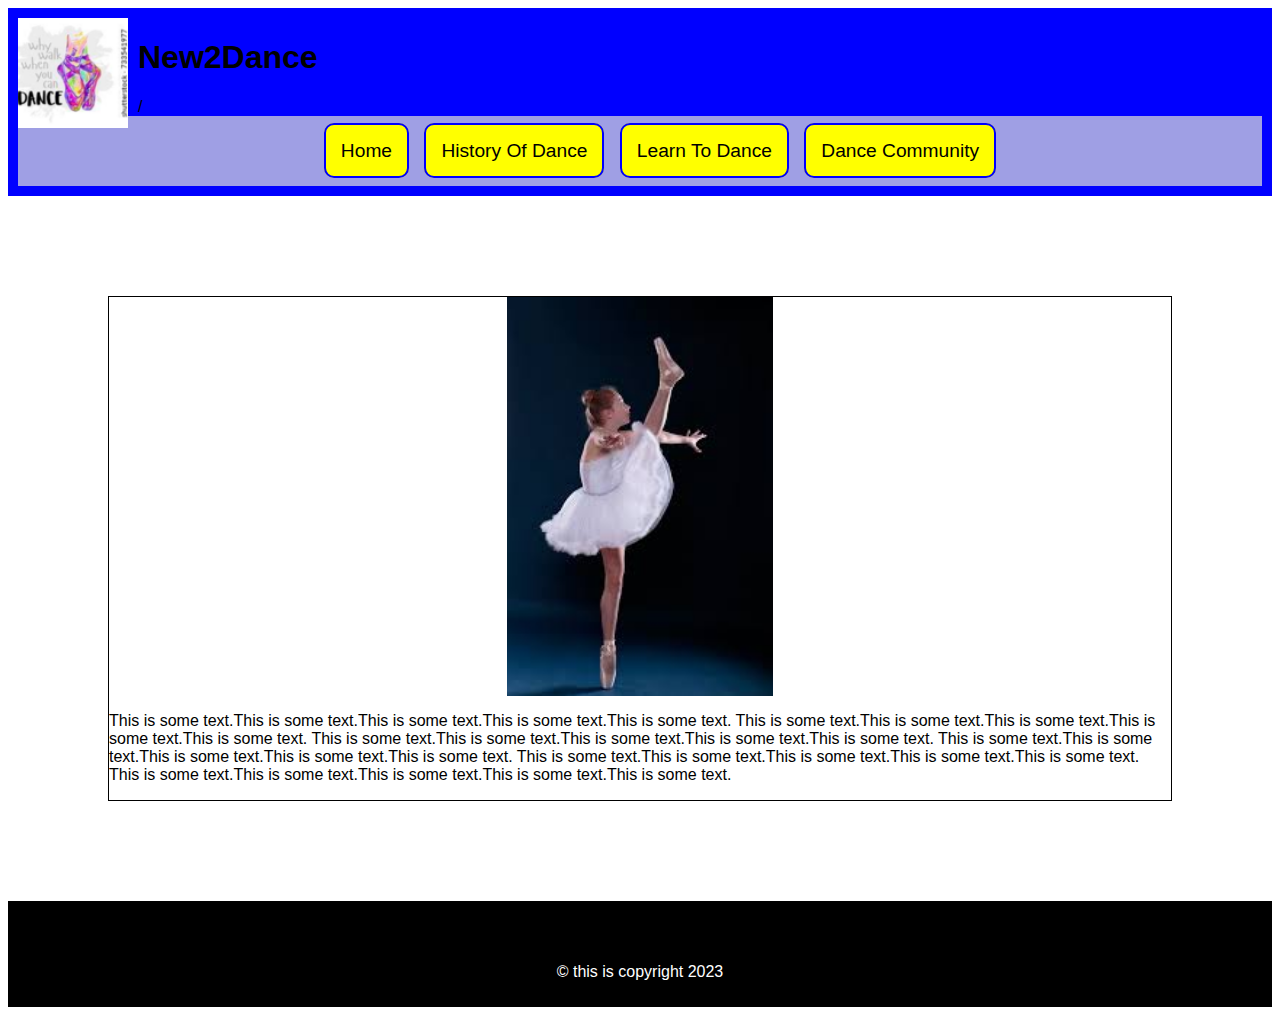
==== page2.html @ 2dcabdc0 "github repositry created" ====
<!--Thiss is my website on dance
    purpose: dance education
   created mar-23
date created: 23/02/23-->
<!DOCTYPE html>
<html lang="en">
    <head>
        <meta charset="utf-8"><!--8 bit char encoding, capable of encoding all possible characters-->
        <meta name="description" content="new2dance">
        <meta name="keywords" content="dance, dance styles, learn to dance, dancer, dancing">
        <title>New2Dance</title>
        <style></style>
 <link rel ="stylesheet" type="text/css" href="style/style.css">
    </head>
    <body>
        <header> 
         <!--inline styling for the image to the logo-->
            <img style="float:left; margin-right:10px;" src="images/favicon-96x96.png" alt="logo"width="110">
            <h1>New2Dance</h1>
                    <!--navigation/menu goes here-->
                    /<nav>
                     <ul>
                         <li><a href="home.html">Home</a></li>
                         <li><a href="page2.html">History Of Dance</a></li>
                         <li><a href="page3.html">Learn To Dance</a></li>
                         <li><a href="page4.html">Dance Community</a></li>

                     </ul>
                    </nav>
        </header>
      <main>
     <section class="sectionDisplay">
        <img width="300" src="images/ballet_frontkick.jpg" alt="front kick"class="center"/>
        <p>This is some text.This is some text.This is some text.This is some text.This is some text.
            This is some text.This is some text.This is some text.This is some text.This is some text.
            This is some text.This is some text.This is some text.This is some text.This is some text.
            This is some text.This is some text.This is some text.This is some text.This is some text.
            This is some text.This is some text.This is some text.This is some text.This is some text.
            This is some text.This is some text.This is some text.This is some text.This is some text.
        </p>
     </section>
      </main>
        <footer>
            <address>calry<br>sligo</br></address>
            <p id="copyright" class="right">&copy this is copyright 2023</p>              
        </footer>
     </body>
    
</html>
---- style/style.css ----
nav
{
    background-color: rgb(159, 159, 228);
    padding: 5px;
}
nav ul
{
    text-align: center;
    font-size: 1.2em;
}
nav ul li
{
    list-style-type:none;
    background-color: yellow;
    display: inline;/*horizontal display*/
    padding: 15px;
    margin: 5px;
    border: 2px; 
    border-style: solid;
    border-color: blue;
    border-radius: 10px;
}
nav ul li:hover
{
    background-color: darkgrey;
}
nav ul li a
{
    color:black;
    text-decoration: none;
}
header
{
    background-color: blue;
    padding: 10px;
}
footer
{
    padding: 10px;
    background-color: black;
}
footer p
{
    text-align: center;
    color: white;
}

body
{
    font-family: Verdana, Geneva, Tahoma, sans-serif;

}
/* Three image containers (use 25% for four, and 50% for two, etc) */
.column {
    float: left;
    width: 30%;
    padding: 5px;
  }
  
  /* Clear floats after image containers --> so images aren't with footer background*/
  .row::after {
    content: "";
    clear: both;
    display:table;
  }
  /*float image to the left of the text*/
  .leftText{
    float: left;
    width:25%;
    height:25%;
  }
  /*center and add margin around image and paragraph*/
  .sectionDisplay{
    border: 1px;
    border-color: #000000;
    border-style: solid;
    margin:100px; 
  }
  .center {
    display: block;
    margin-left: auto;
    margin-right: auto;
    width: 25%;
  }
  .textCenter{
    text-align: center;
  }
  .col_detail{
    column-count: 3;
    column-rule: 2px solid purple;
    column-gap: 50px;
    padding: 2px;
    text-align: justify;
}
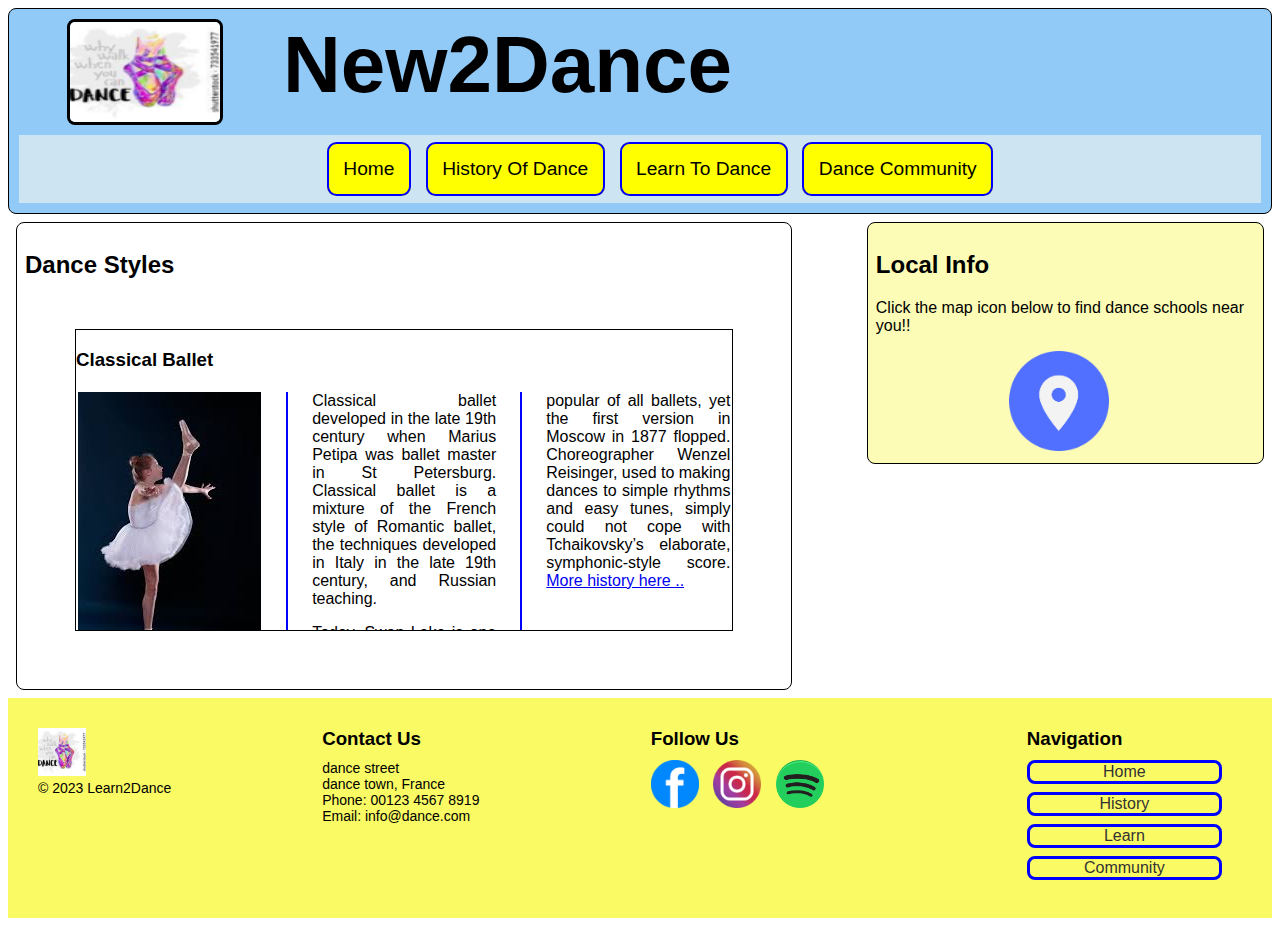
==== commit c7be630d: "almost completed checklist" ====
--- a/page2.html
+++ b/page2.html
@@ -6,21 +6,21 @@
 <html lang="en">
     <head>
         <meta charset="utf-8"><!--8 bit char encoding, capable of encoding all possible characters-->
-        <meta name="description" content="new2dance">
+        <meta name="description" content="history of dance">
         <meta name="keywords" content="dance, dance styles, learn to dance, dancer, dancing">
-        <title>New2Dance</title>
+        <title>History of Dance</title>
         <style></style>
  <link rel ="stylesheet" type="text/css" href="style/style.css">
     </head>
     <body>
         <header> 
          <!--inline styling for the image to the logo-->
-            <img style="float:left; margin-right:10px;" src="images/favicon-96x96.png" alt="logo"width="110">
+         <img class="logoImg" style="margin-right:10px;" src="images/favicon-96x96.png" alt="logo"width="150"height="100">
             <h1>New2Dance</h1>
                     <!--navigation/menu goes here-->
-                    /<nav>
+                    <nav>
                      <ul>
-                         <li><a href="home.html">Home</a></li>
+                         <li><a href="index.html">Home</a></li>
                          <li><a href="page2.html">History Of Dance</a></li>
                          <li><a href="page3.html">Learn To Dance</a></li>
                          <li><a href="page4.html">Dance Community</a></li>
@@ -29,21 +29,59 @@
                     </nav>
         </header>
       <main>
+        <h2>Dance Styles</h2>
      <section class="sectionDisplay">
-        <img width="300" src="images/ballet_frontkick.jpg" alt="front kick"class="center"/>
-        <p>This is some text.This is some text.This is some text.This is some text.This is some text.
-            This is some text.This is some text.This is some text.This is some text.This is some text.
-            This is some text.This is some text.This is some text.This is some text.This is some text.
-            This is some text.This is some text.This is some text.This is some text.This is some text.
-            This is some text.This is some text.This is some text.This is some text.This is some text.
-            This is some text.This is some text.This is some text.This is some text.This is some text.
-        </p>
+
+        <h3>Classical Ballet</h3>
+        <section class="col_detail">
+            <img class="showimages" src="images/ballet_frontkick.jpg"/>
+            <p> Classical ballet developed in the late 19th century when Marius Petipa was ballet master in St Petersburg. Classical ballet is a mixture of the French style of Romantic ballet, the techniques developed in Italy in the late 19th century, and Russian teaching.</p>
+             <p>Today, Swan Lake is one of the most famous and popular of all ballets, yet the first version in Moscow in 1877 flopped. Choreographer Wenzel Reisinger, used to making dances to simple rhythms and easy tunes, simply could not cope with Tchaikovsky’s elaborate, symphonic-style score.
+                <a href="http://www.vam.ac.uk/content/articles/c/classic-ballet/#:~:text=Classical%20ballet%20developed%20in%20the,19th%20century%2C%20and%20Russian%20teaching.">More history here ..</a>
+             </p>      
+        </section>
      </section>
       </main>
-        <footer>
-            <address>calry<br>sligo</br></address>
-            <p id="copyright" class="right">&copy this is copyright 2023</p>              
-        </footer>
+      <aside>
+        <h2>Local Info</h2>
+        <p>Click the map icon below to find dance schools near you!!
+        </p>
+          <a target="_blank" href="https://www.google.com/maps/search/dance+schools"><img class="center-image"src="images/map-icon-circle.png" width="100" height="100" alt="map icon"></a>
+      </aside>
+     
+      <footer>
+        <table class="footer-table">
+          <tr>
+            <td>
+              <img src="images/favicon-96x96.png" alt="Logo">
+              <p>&copy; 2023 Learn2Dance</p>
+            </td>
+            <td>
+              <h3>Contact Us</h3>
+              <p>dance street<br>dance town, France<br>Phone: 00123 4567 8919<br>Email: info@dance.com</p>
+            </td>
+            <td>
+              <h3>Follow Us</h3>
+              <ul class="social-media">
+                <li><a target="_blank" href="https://www.facebook.com/"><img src="images/facebook.png"></a></li>
+                <li><a target="_blank" href="https://www.instagram.com/"><img src="images/insta.png"></a></li>
+                <li><a target="_blank" href="https://www.spotify.com/"><img src="images/spotify.png"></a></li>
+              </ul>
+            </td>
+            <td>
+                <h3>Navigation</h3>
+                <nav >
+                  <ol type="1">
+                    <li ><a href="index.html">Home</a></li>
+                    <li><a href="page2.html">History</a></li>
+                    <li><a href="page3.html">Learn</a></li>
+                    <li><a href="page4.html">Community</a></li>
+                  </ol>
+                </nav>
+              </td>
+          </tr>
+        </table>
+      </footer>
      </body>
     
 </html>--- a/style/style.css
+++ b/style/style.css
@@ -1,55 +1,169 @@
 
-nav
-{
-    background-color: rgb(159, 159, 228);
-    padding: 5px;
-}
-nav ul
+header nav
+{
+    background-color: rgb(205, 228, 243);
+    padding: 0.25em;
+    grid-area: nav;
+}
+header nav ul
 {
     text-align: center;
     font-size: 1.2em;
 }
-nav ul li
+header nav ul li
 {
     list-style-type:none;
+    display: inline;/*horizontal display*/
     background-color: yellow;
-    display: inline;/*horizontal display*/
-    padding: 15px;
-    margin: 5px;
+    padding: 0.75em;
+    margin: 0.25em;
     border: 2px; 
     border-style: solid;
     border-color: blue;
-    border-radius: 10px;
-}
-nav ul li:hover
-{
-    background-color: darkgrey;
-}
-nav ul li a
+    border-radius: 0.5em;
+}
+header nav ul li:hover
+{
+    background-color: rgb(172, 168, 168);
+}
+header nav ul li a
 {
     color:black;
     text-decoration: none;
 }
 header
 {
-    background-color: blue;
+    background-color:rgb(145, 201, 247);
     padding: 10px;
-}
-footer
-{
-    padding: 10px;
-    background-color: black;
-}
-footer p
-{
-    text-align: center;
-    color: white;
+
+    display:grid;
+    grid-template-columns: auto 1fr;
+    grid-template-areas: 
+    "logo title"
+    "nav nav";
+    grid-gap:10px;
+
+    border: 0.1em; 
+    border-style: solid;
+    border-color:black;
+    border-radius: 0.5em;
+}
+header h1{
+  font-size: 5em;
+  margin:0;
+  margin-left:0.5em;
+  grid-area: title;
+}
+.logoImg{
+  grid-area: logo;
+  margin-left:3em;
+  border: 0.2em; 
+  border-style: solid;
+  border-color:black;
+  border-radius: 0.5em;
+}
+#header{
+  padding: 10px;
+  background-color: transparent;
+  border: 0.1em; 
+  border-style: solid;
+  border-color:transparent;
+  border-radius: 0.5em;
+}
+footer {
+  background-color: rgb(250, 250, 101);
+  padding: 20px;
+  clear: both;
+}
+
+.footer-table {
+  width: 100%;
+  border-collapse: collapse;
+}
+
+.footer-table td {
+  vertical-align: top;
+  padding: 10px;
+}
+
+.footer-table img {
+  max-width: 100%;
+  height: auto;
+}
+
+.footer-table p {
+  font-size: 14px;
+  margin: 0;
+}
+
+.footer-table h3 {
+  margin: 0 0 10px;
+}
+
+.social-media {
+  list-style: none;
+  margin: 0;
+  padding: 0;
+}
+
+.social-media li {
+  display: inline-block;
+  margin-right: 10px;
+}
+footer img{
+    max-width: 3em;
+    max-height: 3em;
+}
+footer nav ol{
+  margin: 0;
+  padding: 0;
+}
+
+footer nav ol li{
+  display:block;
+  margin-right: 20px;
+  margin-bottom: 0.5em;
+  border: 0.2em; 
+  border-style: solid;
+  border-color:blue;
+  border-radius: 0.5em;
+  text-align: center;
+}
+footer nav ol li:hover{
+    background-color: rgb(145, 201, 247);
+}
+footer nav ol li a{
+  color: #333;
+  text-decoration: none;
+  font-size: 16px;
+
 }
 
 body
 {
     font-family: Verdana, Geneva, Tahoma, sans-serif;
-
+}
+main{
+  width: 60%;
+  padding: 0.5em;
+  margin: 0.5em;
+  float: left;
+  background-color: white;
+  border: 0.1em; 
+  border-style: solid;
+  border-color: black;
+  border-radius: 0.5em;
+}
+aside {
+  width: 30%;
+  padding: 0.5em;
+  margin: 0.5em;
+  float: right;
+  background-color: rgb(252, 252, 182);
+  border: 0.1em; 
+  border-style: solid;
+  border-color:black;
+  border-radius: 0.5em;
 }
 /* Three image containers (use 25% for four, and 50% for two, etc) */
 .column {
@@ -75,7 +189,9 @@
     border: 1px;
     border-color: #000000;
     border-style: solid;
-    margin:100px; 
+    margin:50px; 
+    max-height: 300px;
+    overflow: auto;
   }
   .center {
     display: block;
@@ -83,13 +199,47 @@
     margin-right: auto;
     width: 25%;
   }
+  .center-image{
+    margin-left: 35%;
+    margin-right: 65%;
+  }
   .textCenter{
     text-align: center;
   }
   .col_detail{
     column-count: 3;
-    column-rule: 2px solid purple;
+    column-rule: 2px solid blue;
     column-gap: 50px;
     padding: 2px;
     text-align: justify;
 }
+.formHeader{
+  font-style: italic;
+  text-align: center;
+  font-weight: bold;
+  font-size: 2em;
+  color: black;
+  border: 0.2em; 
+  border-style: solid;
+  border-color:black;
+  border-radius: 0.5em;
+  background-color: yellow;
+}
+.required{
+  font-weight:bold ;
+  color:red;
+}
+.border{
+  border: 0.2em; 
+  border-style: solid;
+  border-color:transparent;
+  border-radius: 0.5em;
+}
+.videoContent{
+  float:right;
+  width:49%;
+  border:2px solid black;
+  max-height:450px;
+  min-height:450px;
+  overflow:auto;
+}
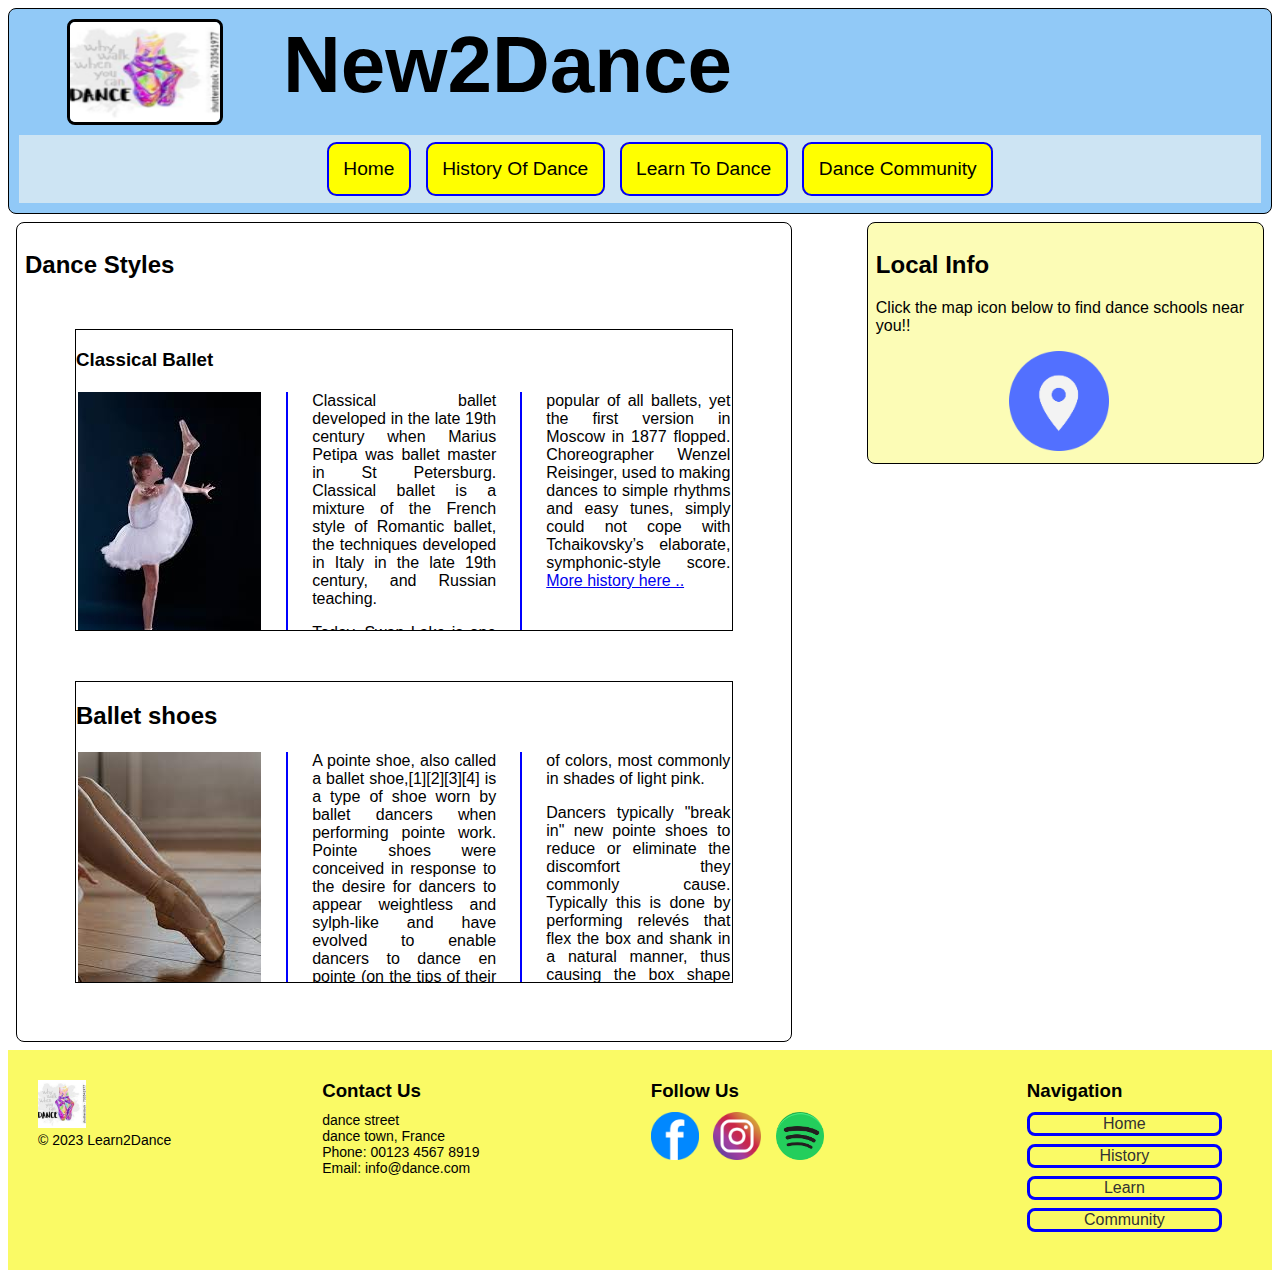
==== commit 1d7030d4: "first draft complete" ====
--- a/page2.html
+++ b/page2.html
@@ -37,10 +37,20 @@
             <img class="showimages" src="images/ballet_frontkick.jpg"/>
             <p> Classical ballet developed in the late 19th century when Marius Petipa was ballet master in St Petersburg. Classical ballet is a mixture of the French style of Romantic ballet, the techniques developed in Italy in the late 19th century, and Russian teaching.</p>
              <p>Today, Swan Lake is one of the most famous and popular of all ballets, yet the first version in Moscow in 1877 flopped. Choreographer Wenzel Reisinger, used to making dances to simple rhythms and easy tunes, simply could not cope with Tchaikovsky’s elaborate, symphonic-style score.
-                <a href="http://www.vam.ac.uk/content/articles/c/classic-ballet/#:~:text=Classical%20ballet%20developed%20in%20the,19th%20century%2C%20and%20Russian%20teaching.">More history here ..</a>
+                <a target="_blank" href="http://www.vam.ac.uk/content/articles/c/classic-ballet/#:~:text=Classical%20ballet%20developed%20in%20the,19th%20century%2C%20and%20Russian%20teaching.">More history here ..</a>
              </p>      
         </section>
+      </section>
+      <section class="sectionDisplay">
+        <h2>Ballet shoes</h2>
+        <section class="col_detail">
+          <img class="showimages" src="images/balletshoes.jpg"/>
+          <p> A pointe shoe, also called a ballet shoe,[1][2][3][4] is a type of shoe worn by ballet dancers when performing pointe work. Pointe shoes were conceived in response to the desire for dancers to appear weightless and sylph-like and have evolved to enable dancers to dance en pointe (on the tips of their toes) for extended periods of time. They are manufactured in a variety of colors, most commonly in shades of light pink.</p>
+           <p>Dancers typically "break in" new pointe shoes to reduce or eliminate the discomfort they commonly cause. Typically this is done by performing relevés that flex the box and shank in a natural manner, thus causing the box shape and shank flex points to adapt to the dancer's feet
+              <a target="_blank" href="https://en.wikipedia.org/wiki/Pointe_shoe">More info here ..</a>
+           </p>      
      </section>
+    </section>
       </main>
       <aside>
         <h2>Local Info</h2>
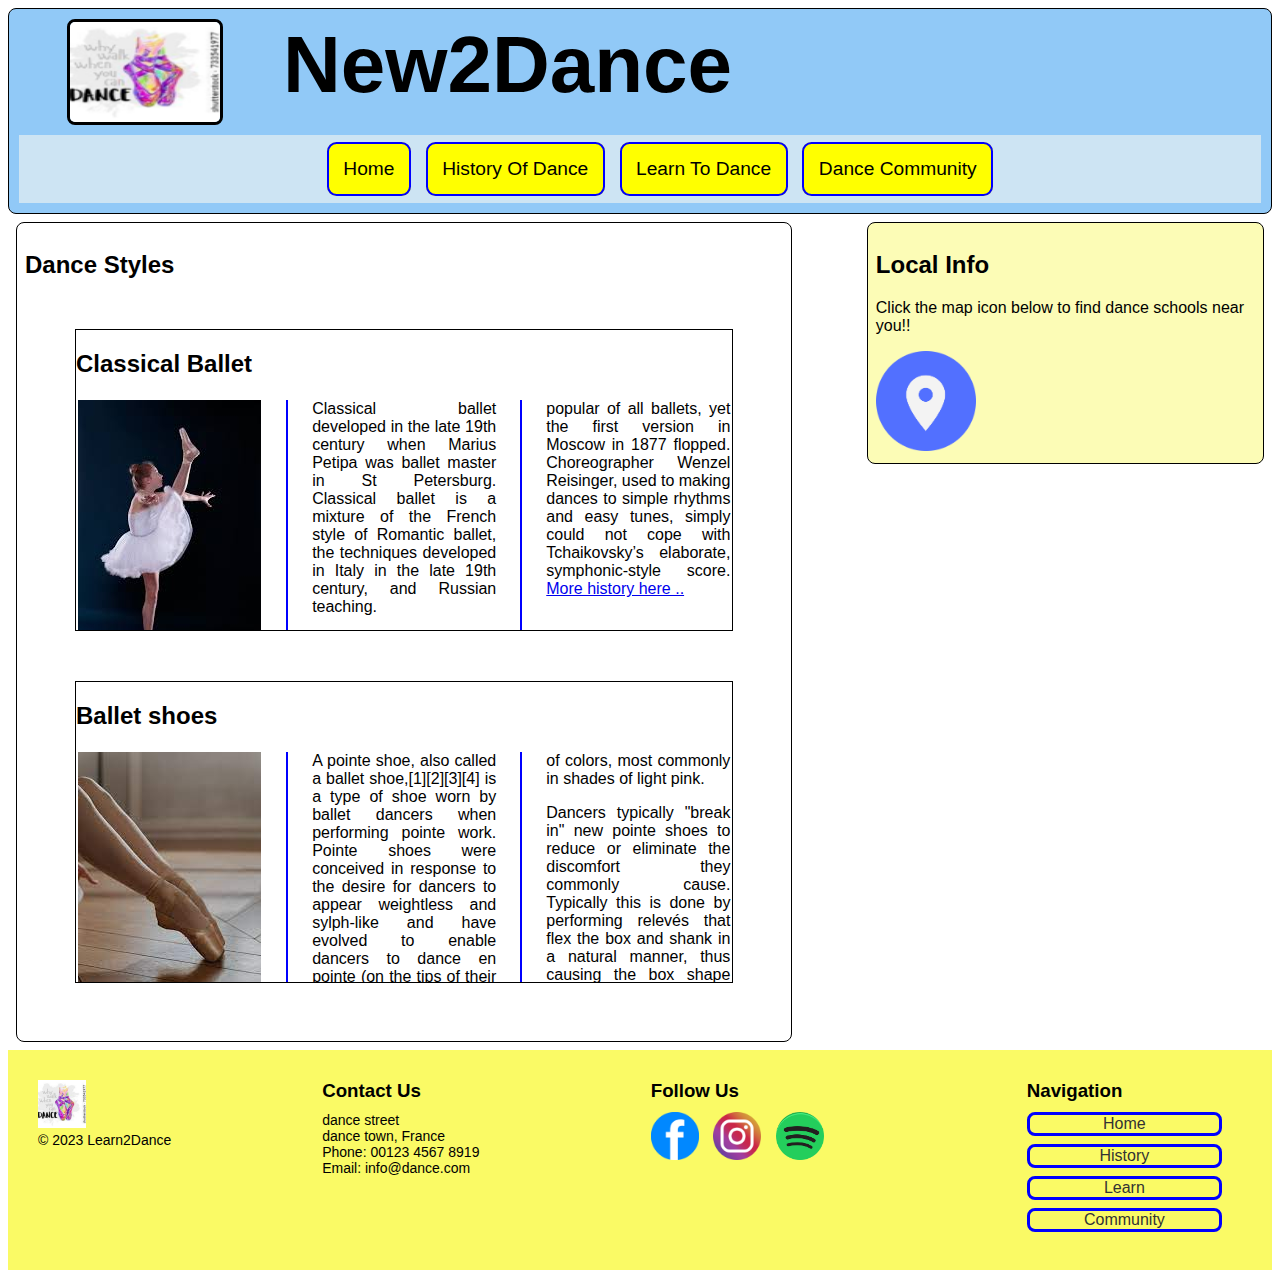
==== commit 833b0467: "code validated" ====
--- a/page2.html
+++ b/page2.html
@@ -1,7 +1,7 @@
 <!--Thiss is my website on dance
     purpose: dance education
-   created mar-23
-date created: 23/02/23-->
+    page 2
+   created Apr-23-->
 <!DOCTYPE html>
 <html lang="en">
     <head>
@@ -9,13 +9,14 @@
         <meta name="description" content="history of dance">
         <meta name="keywords" content="dance, dance styles, learn to dance, dancer, dancing">
         <title>History of Dance</title>
+        <link rel="icon" type="image/x-icon" href="images/favicon.ico">
         <style></style>
  <link rel ="stylesheet" type="text/css" href="style/style.css">
     </head>
     <body>
         <header> 
          <!--inline styling for the image to the logo-->
-         <img class="logoImg" style="margin-right:10px;" src="images/favicon-96x96.png" alt="logo"width="150"height="100">
+         <img class="logoImg" style="margin-right:10px;" src="images/favicon-96x96.png" alt="logo" width="150" height="100">
             <h1>New2Dance</h1>
                     <!--navigation/menu goes here-->
                     <nav>
@@ -32,9 +33,9 @@
         <h2>Dance Styles</h2>
      <section class="sectionDisplay">
 
-        <h3>Classical Ballet</h3>
+        <h2>Classical Ballet</h2>
         <section class="col_detail">
-            <img class="showimages" src="images/ballet_frontkick.jpg"/>
+            <img class="showimages" src="images/ballet_frontkick.jpg" alt="ballet dancer leg kick">
             <p> Classical ballet developed in the late 19th century when Marius Petipa was ballet master in St Petersburg. Classical ballet is a mixture of the French style of Romantic ballet, the techniques developed in Italy in the late 19th century, and Russian teaching.</p>
              <p>Today, Swan Lake is one of the most famous and popular of all ballets, yet the first version in Moscow in 1877 flopped. Choreographer Wenzel Reisinger, used to making dances to simple rhythms and easy tunes, simply could not cope with Tchaikovsky’s elaborate, symphonic-style score.
                 <a target="_blank" href="http://www.vam.ac.uk/content/articles/c/classic-ballet/#:~:text=Classical%20ballet%20developed%20in%20the,19th%20century%2C%20and%20Russian%20teaching.">More history here ..</a>
@@ -44,7 +45,7 @@
       <section class="sectionDisplay">
         <h2>Ballet shoes</h2>
         <section class="col_detail">
-          <img class="showimages" src="images/balletshoes.jpg"/>
+          <img class="showimages" src="images/balletshoes.jpg" alt="ballet pointe shoes">
           <p> A pointe shoe, also called a ballet shoe,[1][2][3][4] is a type of shoe worn by ballet dancers when performing pointe work. Pointe shoes were conceived in response to the desire for dancers to appear weightless and sylph-like and have evolved to enable dancers to dance en pointe (on the tips of their toes) for extended periods of time. They are manufactured in a variety of colors, most commonly in shades of light pink.</p>
            <p>Dancers typically "break in" new pointe shoes to reduce or eliminate the discomfort they commonly cause. Typically this is done by performing relevés that flex the box and shank in a natural manner, thus causing the box shape and shank flex points to adapt to the dancer's feet
               <a target="_blank" href="https://en.wikipedia.org/wiki/Pointe_shoe">More info here ..</a>
@@ -56,7 +57,7 @@
         <h2>Local Info</h2>
         <p>Click the map icon below to find dance schools near you!!
         </p>
-          <a target="_blank" href="https://www.google.com/maps/search/dance+schools"><img class="center-image"src="images/map-icon-circle.png" width="100" height="100" alt="map icon"></a>
+          <a target="_blank" href="https://www.google.com/maps/search/dance+schools"><img class="center-image" src="images/map-icon-circle.png" width="100" height="100" alt="map icon"></a>
       </aside>
      
       <footer>
@@ -73,9 +74,9 @@
             <td>
               <h3>Follow Us</h3>
               <ul class="social-media">
-                <li><a target="_blank" href="https://www.facebook.com/"><img src="images/facebook.png"></a></li>
-                <li><a target="_blank" href="https://www.instagram.com/"><img src="images/insta.png"></a></li>
-                <li><a target="_blank" href="https://www.spotify.com/"><img src="images/spotify.png"></a></li>
+                <li><a target="_blank" href="https://www.facebook.com/"><img src="images/facebook.png" alt="facebook logo"></a></li>
+                <li><a target="_blank" href="https://www.instagram.com/"><img src="images/insta.png" alt="instagram logo"></a></li>
+                <li><a target="_blank" href="https://www.spotify.com/"><img src="images/spotify.png" alt="spotify logo"></a></li>
               </ul>
             </td>
             <td>
--- a/style/style.css
+++ b/style/style.css
@@ -171,19 +171,7 @@
     width: 30%;
     padding: 5px;
   }
-  
-  /* Clear floats after image containers --> so images aren't with footer background*/
-  .row::after {
-    content: "";
-    clear: both;
-    display:table;
-  }
-  /*float image to the left of the text*/
-  .leftText{
-    float: left;
-    width:25%;
-    height:25%;
-  }
+
   /*center and add margin around image and paragraph*/
   .sectionDisplay{
     border: 1px;
@@ -199,10 +187,7 @@
     margin-right: auto;
     width: 25%;
   }
-  .center-image{
-    margin-left: 35%;
-    margin-right: 65%;
-  }
+
   .textCenter{
     text-align: center;
   }
@@ -234,6 +219,7 @@
   border-style: solid;
   border-color:transparent;
   border-radius: 0.5em;
+  width:100%;
 }
 .videoContent{
   float:right;
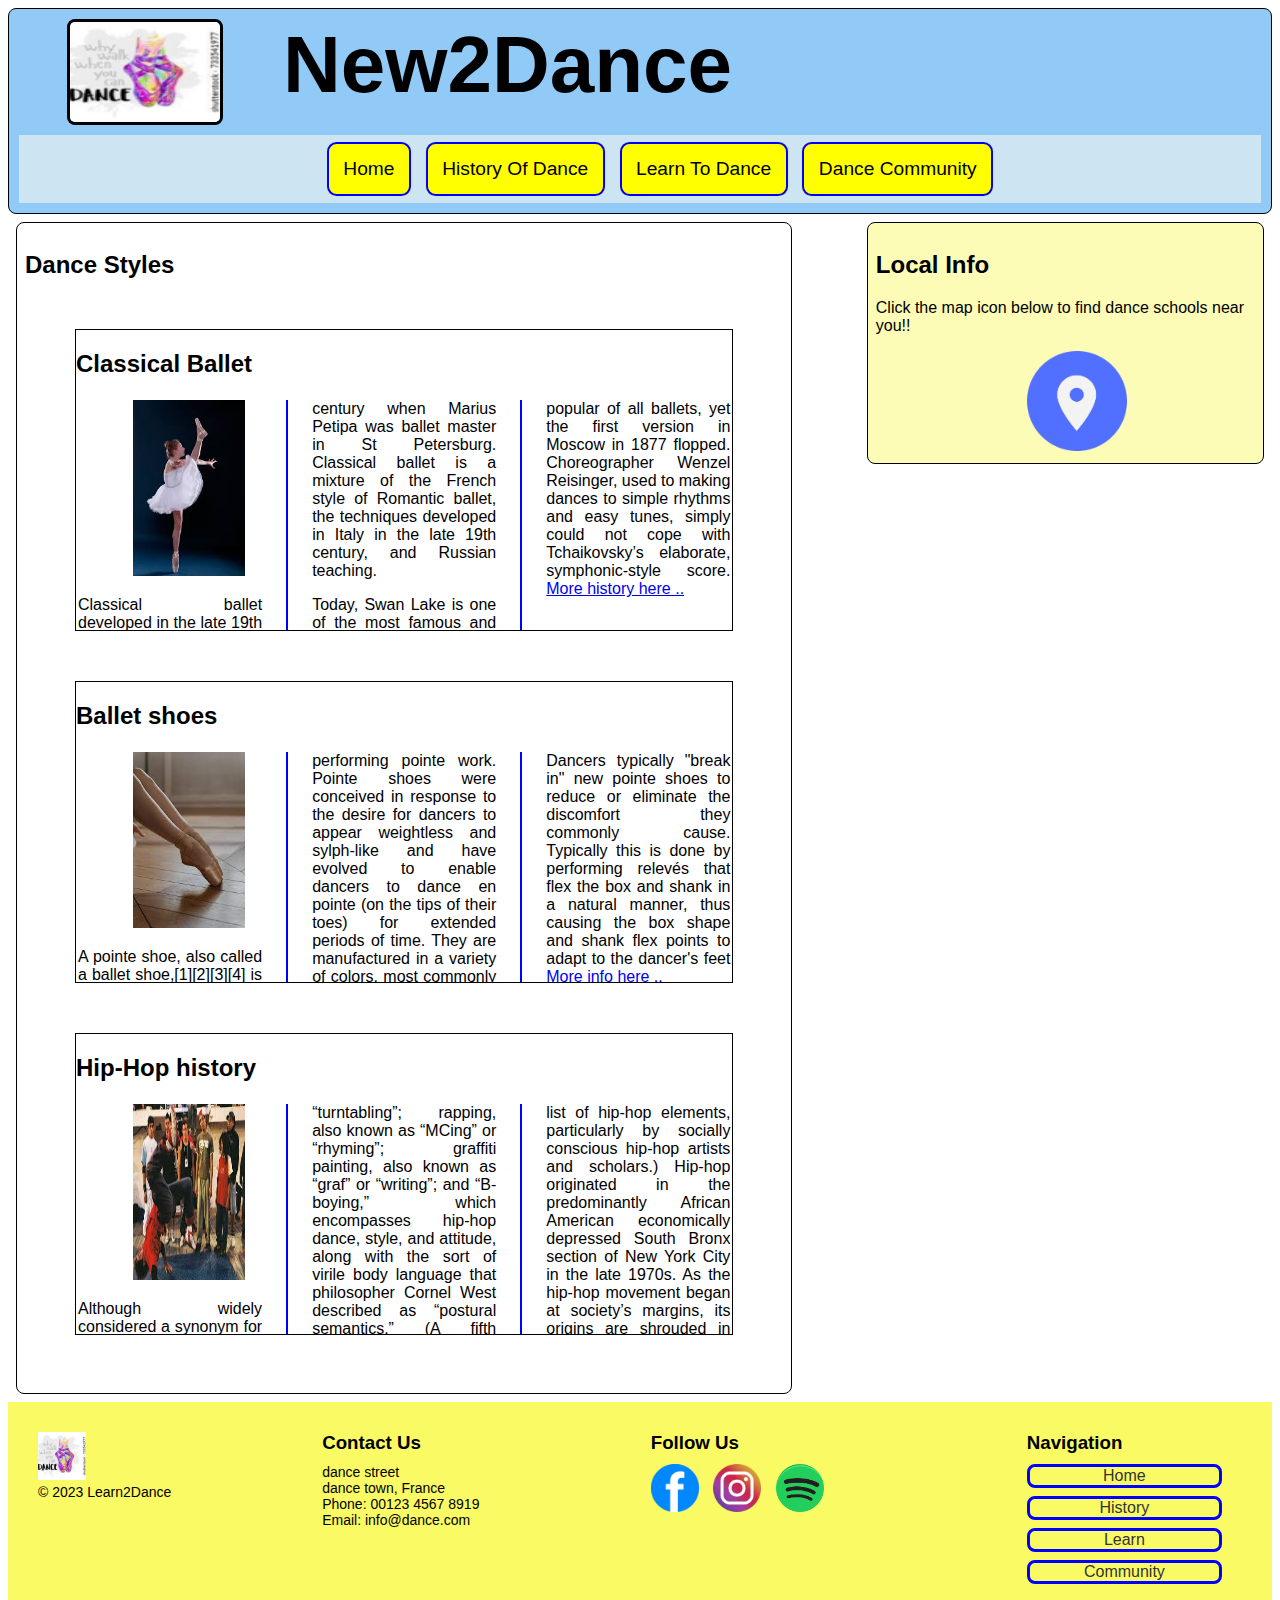
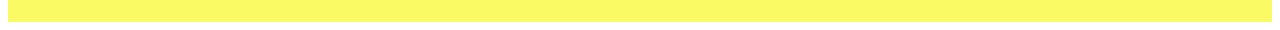
==== commit ee3af82b: "complete code" ====
--- a/page2.html
+++ b/page2.html
@@ -35,7 +35,7 @@
 
         <h2>Classical Ballet</h2>
         <section class="col_detail">
-            <img class="showimages" src="images/ballet_frontkick.jpg" alt="ballet dancer leg kick">
+            <img class="col-images" src="images/ballet_frontkick.jpg" alt="ballet dancer leg kick">
             <p> Classical ballet developed in the late 19th century when Marius Petipa was ballet master in St Petersburg. Classical ballet is a mixture of the French style of Romantic ballet, the techniques developed in Italy in the late 19th century, and Russian teaching.</p>
              <p>Today, Swan Lake is one of the most famous and popular of all ballets, yet the first version in Moscow in 1877 flopped. Choreographer Wenzel Reisinger, used to making dances to simple rhythms and easy tunes, simply could not cope with Tchaikovsky’s elaborate, symphonic-style score.
                 <a target="_blank" href="http://www.vam.ac.uk/content/articles/c/classic-ballet/#:~:text=Classical%20ballet%20developed%20in%20the,19th%20century%2C%20and%20Russian%20teaching.">More history here ..</a>
@@ -45,13 +45,22 @@
       <section class="sectionDisplay">
         <h2>Ballet shoes</h2>
         <section class="col_detail">
-          <img class="showimages" src="images/balletshoes.jpg" alt="ballet pointe shoes">
+          <img class="col-images" src="images/balletshoes.jpg" alt="ballet pointe shoes">
           <p> A pointe shoe, also called a ballet shoe,[1][2][3][4] is a type of shoe worn by ballet dancers when performing pointe work. Pointe shoes were conceived in response to the desire for dancers to appear weightless and sylph-like and have evolved to enable dancers to dance en pointe (on the tips of their toes) for extended periods of time. They are manufactured in a variety of colors, most commonly in shades of light pink.</p>
            <p>Dancers typically "break in" new pointe shoes to reduce or eliminate the discomfort they commonly cause. Typically this is done by performing relevés that flex the box and shank in a natural manner, thus causing the box shape and shank flex points to adapt to the dancer's feet
               <a target="_blank" href="https://en.wikipedia.org/wiki/Pointe_shoe">More info here ..</a>
            </p>      
      </section>
     </section>
+    <section class="sectionDisplay">
+      <h2>Hip-Hop history</h2>
+      <section class="col_detail">
+        <img class="col-images" src="images/headspin.jpg" alt="headspin in group" >
+         <p>Although widely considered a synonym for rap music, the term hip-hop refers to a complex culture comprising four elements: deejaying, or “turntabling”; rapping, also known as “MCing” or “rhyming”; graffiti painting, also known as “graf” or “writing”; and “B-boying,” which encompasses hip-hop dance, style, and attitude, along with the sort of virile body language that philosopher Cornel West described as “postural semantics.” (A fifth element, “knowledge of self/consciousness,” is sometimes added to the list of hip-hop elements, particularly by socially conscious hip-hop artists and scholars.) Hip-hop originated in the predominantly African American economically depressed South Bronx section of New York City in the late 1970s. As the hip-hop movement began at society’s margins, its origins are shrouded in myth, enigma, and obfuscation.
+            <a target="_blank" href="hhttps://www.britannica.com/art/hip-hop">More history here ..</a>
+         </p>      
+   </section>
+  </section>
       </main>
       <aside>
         <h2>Local Info</h2>
@@ -61,7 +70,7 @@
       </aside>
      
       <footer>
-        <table class="footer-table">
+        <table>
           <tr>
             <td>
               <img src="images/favicon-96x96.png" alt="Logo">
--- a/style/style.css
+++ b/style/style.css
@@ -62,6 +62,12 @@
   border-color:black;
   border-radius: 0.5em;
 }
+
+
+.center-image{
+  margin-left: 40%;
+  margin-right: 60%;
+}
 #header{
   padding: 10px;
   background-color: transparent;
@@ -76,29 +82,29 @@
   clear: both;
 }
 
-.footer-table {
+footer table {
   width: 100%;
   border-collapse: collapse;
 }
 
-.footer-table td {
+footer table td {
   vertical-align: top;
   padding: 10px;
-}
-
-.footer-table img {
+} 
+
+footer table img {
   max-width: 100%;
   height: auto;
 }
 
-.footer-table p {
+footer table p {
   font-size: 14px;
   margin: 0;
 }
 
-.footer-table h3 {
+footer table h3 {
   margin: 0 0 10px;
-}
+} 
 
 .social-media {
   list-style: none;
@@ -165,13 +171,14 @@
   border-color:black;
   border-radius: 0.5em;
 }
-/* Three image containers (use 25% for four, and 50% for two, etc) */
-.column {
-    float: left;
-    width: 30%;
-    padding: 5px;
-  }
-
+
+
+.col-images{
+  max-width: 7em;
+  height:11em;
+  padding-left: 30%;
+
+}
   /*center and add margin around image and paragraph*/
   .sectionDisplay{
     border: 1px;
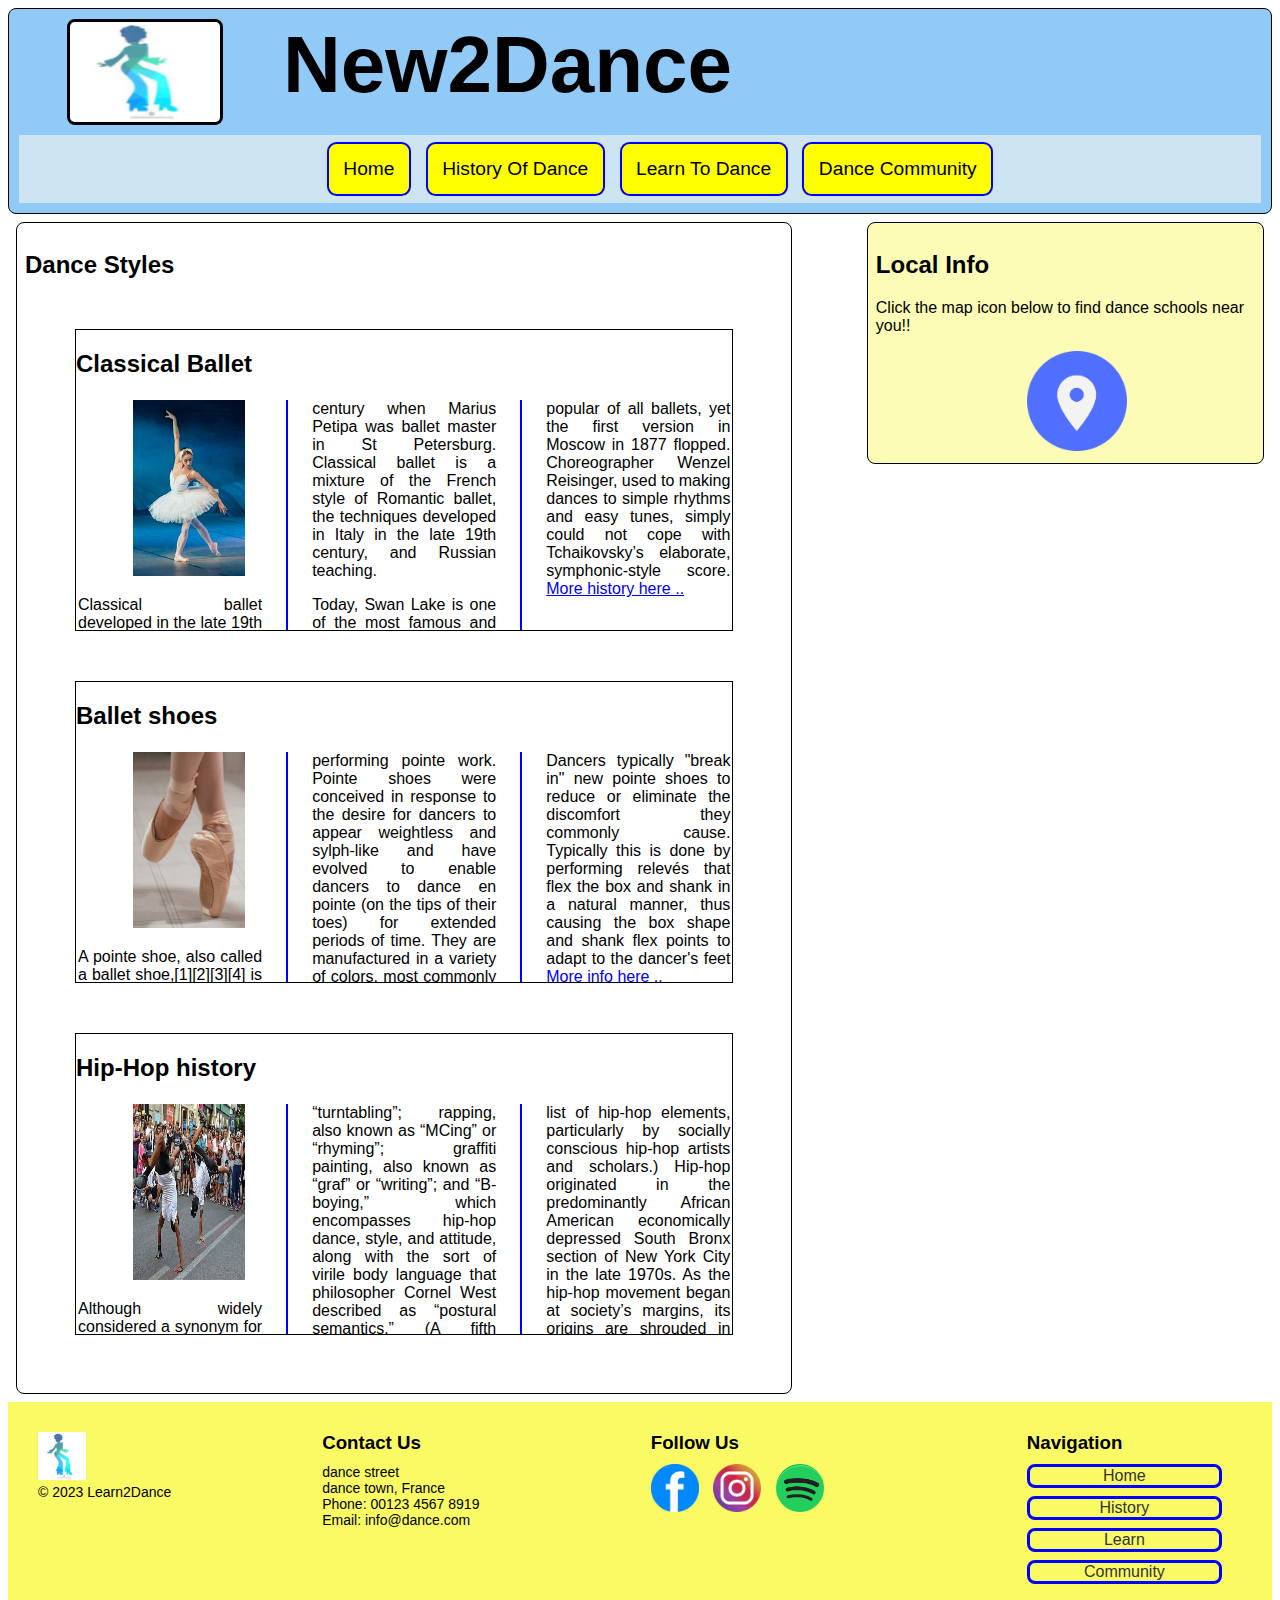
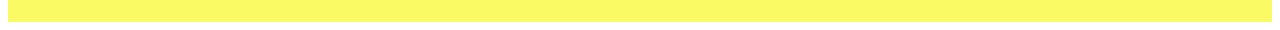
==== commit 217ed0ba: "descriptions to do" ====
--- a/page2.html
+++ b/page2.html
@@ -35,7 +35,7 @@
 
         <h2>Classical Ballet</h2>
         <section class="col_detail">
-            <img class="col-images" src="images/ballet_frontkick.jpg" alt="ballet dancer leg kick">
+            <img class="col-images" src="images/ballerina.jpg" alt="ballet dancer leg kick">
             <p> Classical ballet developed in the late 19th century when Marius Petipa was ballet master in St Petersburg. Classical ballet is a mixture of the French style of Romantic ballet, the techniques developed in Italy in the late 19th century, and Russian teaching.</p>
              <p>Today, Swan Lake is one of the most famous and popular of all ballets, yet the first version in Moscow in 1877 flopped. Choreographer Wenzel Reisinger, used to making dances to simple rhythms and easy tunes, simply could not cope with Tchaikovsky’s elaborate, symphonic-style score.
                 <a target="_blank" href="http://www.vam.ac.uk/content/articles/c/classic-ballet/#:~:text=Classical%20ballet%20developed%20in%20the,19th%20century%2C%20and%20Russian%20teaching.">More history here ..</a>
@@ -45,7 +45,7 @@
       <section class="sectionDisplay">
         <h2>Ballet shoes</h2>
         <section class="col_detail">
-          <img class="col-images" src="images/balletshoes.jpg" alt="ballet pointe shoes">
+          <img class="col-images" src="images/ballet-shoes.jpg" alt="ballet pointe shoes">
           <p> A pointe shoe, also called a ballet shoe,[1][2][3][4] is a type of shoe worn by ballet dancers when performing pointe work. Pointe shoes were conceived in response to the desire for dancers to appear weightless and sylph-like and have evolved to enable dancers to dance en pointe (on the tips of their toes) for extended periods of time. They are manufactured in a variety of colors, most commonly in shades of light pink.</p>
            <p>Dancers typically "break in" new pointe shoes to reduce or eliminate the discomfort they commonly cause. Typically this is done by performing relevés that flex the box and shank in a natural manner, thus causing the box shape and shank flex points to adapt to the dancer's feet
               <a target="_blank" href="https://en.wikipedia.org/wiki/Pointe_shoe">More info here ..</a>
@@ -55,7 +55,7 @@
     <section class="sectionDisplay">
       <h2>Hip-Hop history</h2>
       <section class="col_detail">
-        <img class="col-images" src="images/headspin.jpg" alt="headspin in group" >
+        <img class="col-images" src="images/breakdancing.jpg" alt="headspin in group" >
          <p>Although widely considered a synonym for rap music, the term hip-hop refers to a complex culture comprising four elements: deejaying, or “turntabling”; rapping, also known as “MCing” or “rhyming”; graffiti painting, also known as “graf” or “writing”; and “B-boying,” which encompasses hip-hop dance, style, and attitude, along with the sort of virile body language that philosopher Cornel West described as “postural semantics.” (A fifth element, “knowledge of self/consciousness,” is sometimes added to the list of hip-hop elements, particularly by socially conscious hip-hop artists and scholars.) Hip-hop originated in the predominantly African American economically depressed South Bronx section of New York City in the late 1970s. As the hip-hop movement began at society’s margins, its origins are shrouded in myth, enigma, and obfuscation.
             <a target="_blank" href="hhttps://www.britannica.com/art/hip-hop">More history here ..</a>
          </p>      
